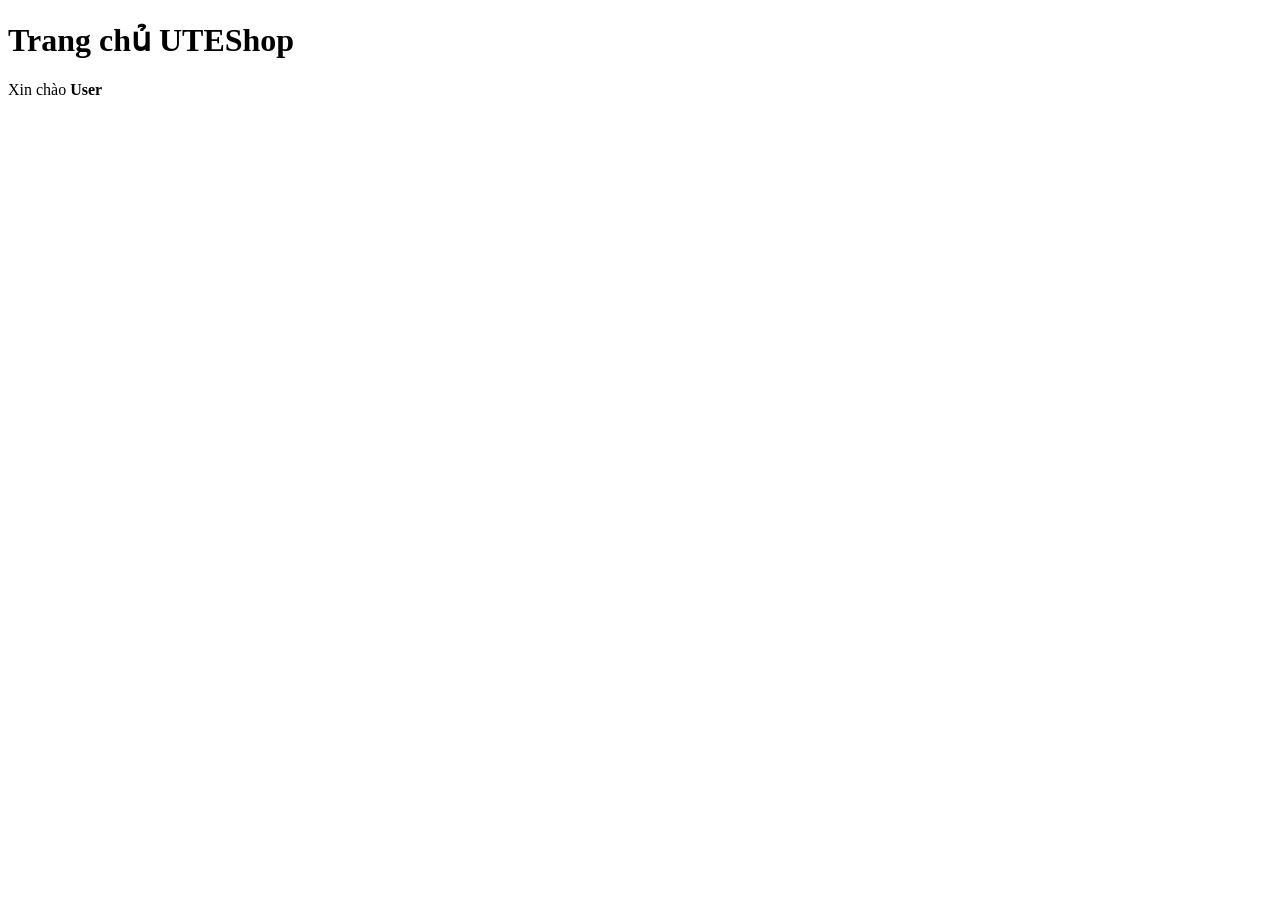
==== src/main/resources/templates/home.html @ 1ce9d266 "vi du 1, vi du 2" ====
<!DOCTYPE html>
<html lang="vi"
      xmlns:th="http://www.thymeleaf.org"
      xmlns:layout="http://www.ultraq.net.nz/thymeleaf/layout"
      layout:decorate="~{layouts/layout}">
<head>
    <title>Trang chủ</title>
</head>
<body>
<main layout:fragment="content">
    <h1>Trang chủ UTEShop</h1>
    <p>Xin chào <strong th:text="${#authentication.principal.fullName}">User</strong></p>
</main>
</body>
</html>
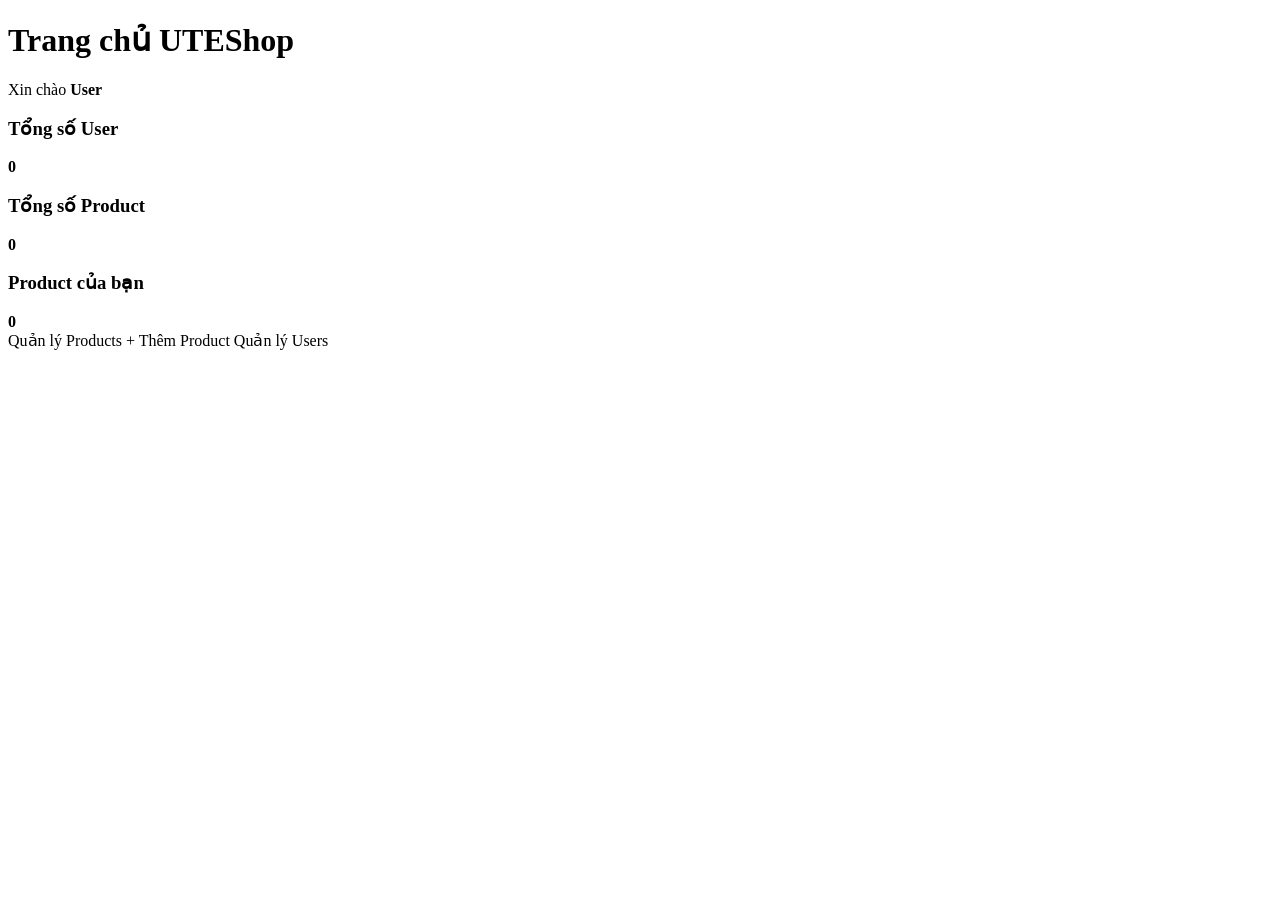
==== commit 23315cf5: "vi du 3" ====
--- a/src/main/resources/templates/home.html
+++ b/src/main/resources/templates/home.html
@@ -10,6 +10,18 @@
 <main layout:fragment="content">
     <h1>Trang chủ UTEShop</h1>
     <p>Xin chào <strong th:text="${#authentication.principal.fullName}">User</strong></p>
+
+    <div class="cards">
+        <div class="card"><h3>Tổng số User</h3><strong th:text="${userCount}">0</strong></div>
+        <div class="card"><h3>Tổng số Product</h3><strong th:text="${productCount}">0</strong></div>
+        <div class="card"><h3>Product của bạn</h3><strong th:text="${myProductCount}">0</strong></div>
+    </div>
+
+    <div class="quick-links">
+        <a class="button" th:href="@{/products}">Quản lý Products</a>
+        <a class="button" th:href="@{/products/create}">+ Thêm Product</a>
+        <a class="button" th:if="${#authorization.expression('hasRole(''ADMIN'')')}" th:href="@{/users}">Quản lý Users</a>
+    </div>
 </main>
 </body>
 </html>
